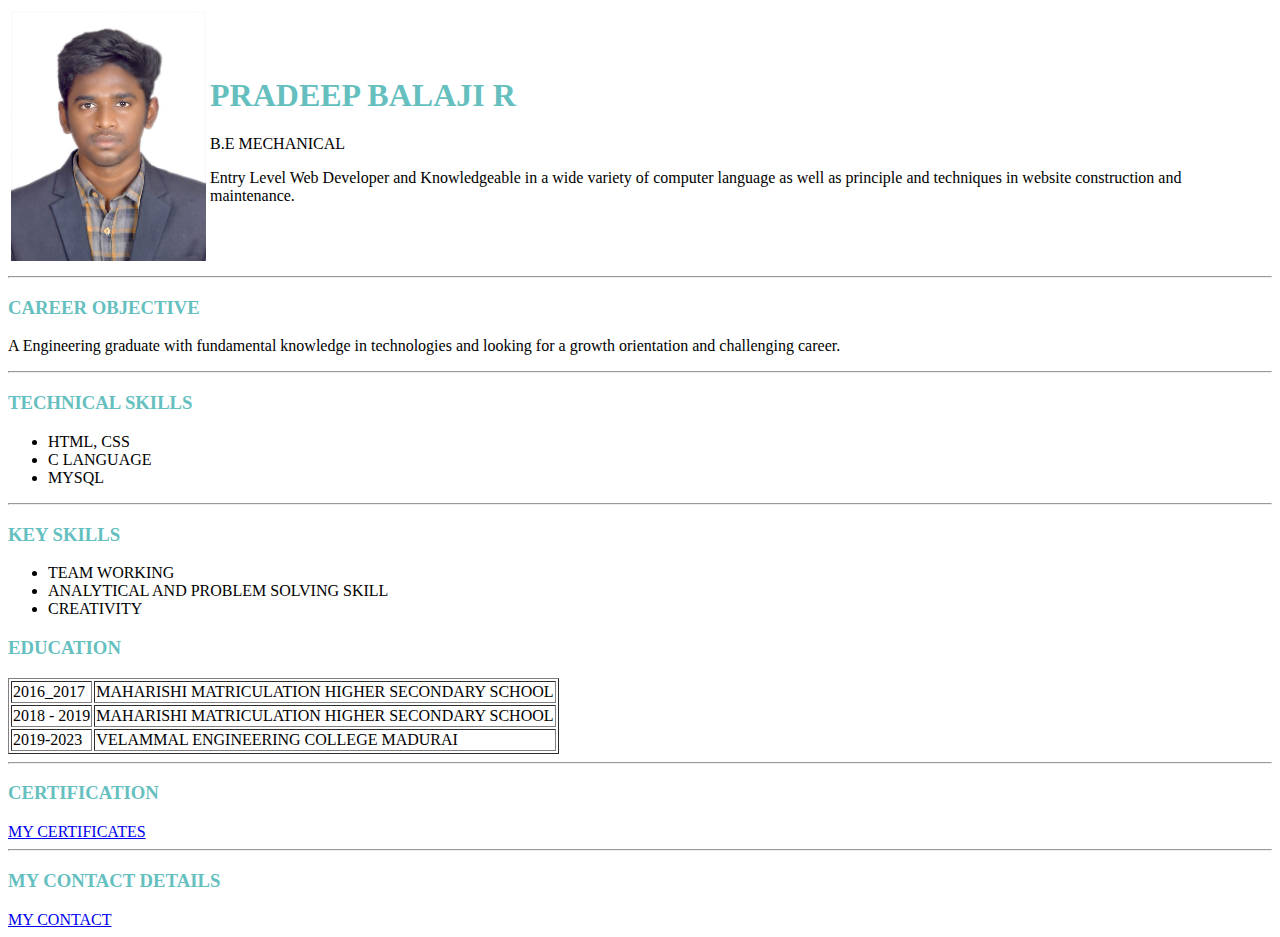
==== index.html @ cb56c02e "Add intial CV website files" ====
<!DOCTYPE html>
<html lang="en">
<head>
    <meta charset="UTF-8">
    <title>Pradeep Balaji Profile</title>
    <link rel="stylesheet" href="css/style.css">

    
</head>
<body>

    <table>
        <tr>
            <td><img  src="images/My pic (1)-modified.jpg" alt="Something wrong"></td>
            <td>
                <p><h1>PRADEEP BALAJI R</h1></p>
                    <p> B.E MECHANICAL</p>
                    <p>Entry Level Web Developer and Knowledgeable in a wide variety of computer language as well as principle and techniques in website construction and maintenance. </p>
            </td>
        </tr>
    </table>
    
    
    <hr>

    <h3>CAREER OBJECTIVE</h3>
    <p>A Engineering graduate with fundamental knowledge in technologies and looking for a growth orientation and challenging career.</p>
    <hr>
    <h3>TECHNICAL SKILLS</h3>
    <ul>
        <li>HTML, CSS</li>
        <li>C LANGUAGE</li>
        <li>MYSQL</li>
    </ul>
    <hr>
    <h3>KEY SKILLS</h3>
    <ul>
        <li>TEAM WORKING</li>
        <li>ANALYTICAL AND PROBLEM SOLVING SKILL</li>
        <li>CREATIVITY</li>
    </ul>

    <h3>EDUCATION</h3>
    <Table border="1">
        <tr>
            <td>2016_2017</td>
            <td>MAHARISHI MATRICULATION HIGHER SECONDARY SCHOOL</td>
        </tr>
        <tr>
            <td>2018 - 2019</td>
            <td>MAHARISHI MATRICULATION HIGHER SECONDARY SCHOOL</td>
        </tr>
        <TR>
            <TD>2019-2023</TD>
            <TD>VELAMMAL ENGINEERING COLLEGE MADURAI </TD>
        </TR>
    </Table>
    <hr>
<h3>CERTIFICATION</h3>

<a href="index.html">MY CERTIFICATES</a>
<hr>
<h3>MY CONTACT DETAILS</h3>
<a href="contactme.html">MY CONTACT</a>

    


</body>
</html>
---- css/style.css ----
<style>
        body {
            background-color : #EAF6F6;
        }
        

        h1{
            color:  #66bfbf; 
        }
        h3{
            color: #66bfbf;
        }
        
       .mypic{
        height: 200px;
        width: 200px;
       }
</style>
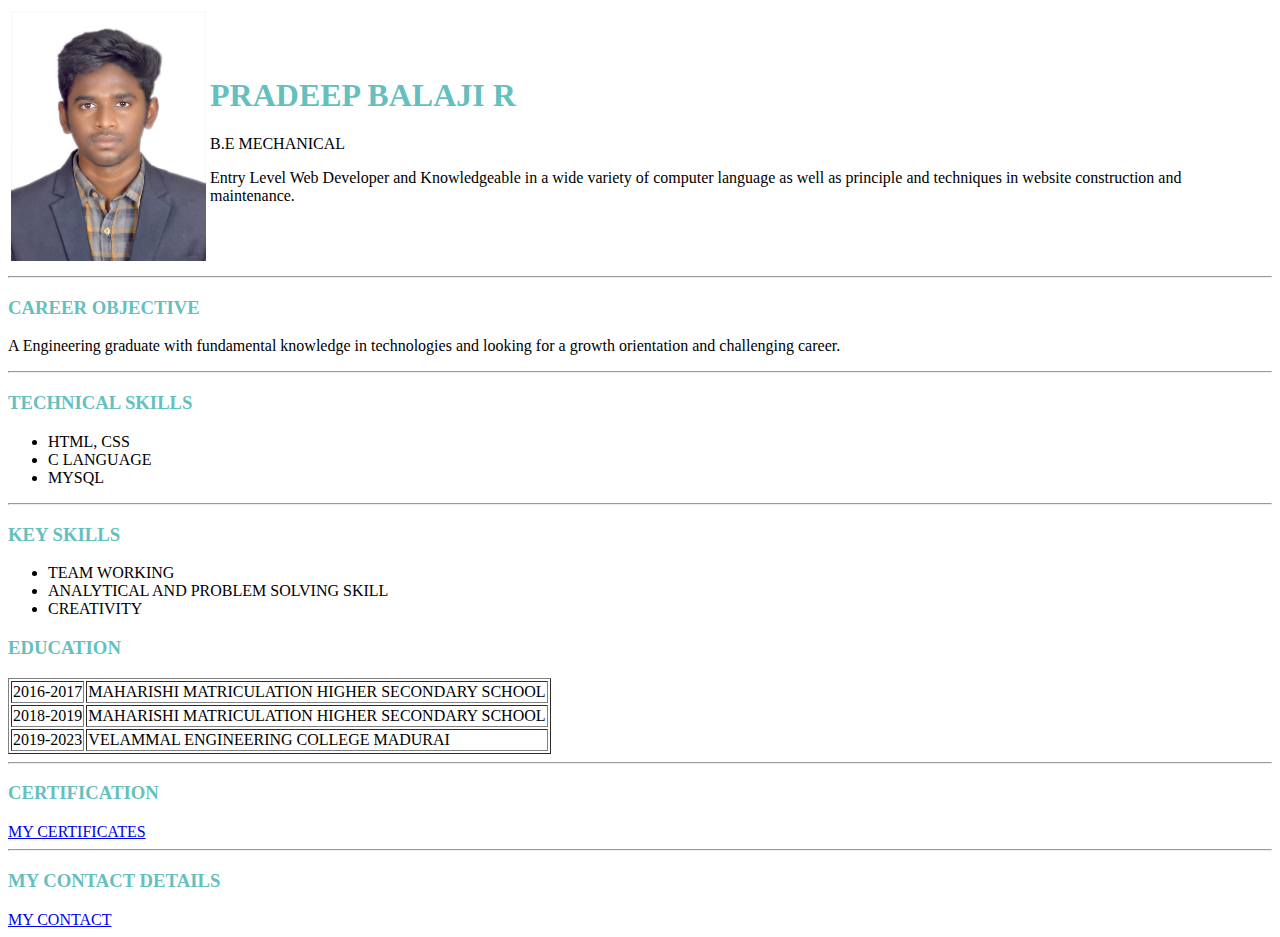
==== commit 82381a75: "Update index.html" ====
--- a/index.html
+++ b/index.html
@@ -43,11 +43,11 @@
     <h3>EDUCATION</h3>
     <Table border="1">
         <tr>
-            <td>2016_2017</td>
+            <td>2016-2017</td>
             <td>MAHARISHI MATRICULATION HIGHER SECONDARY SCHOOL</td>
         </tr>
         <tr>
-            <td>2018 - 2019</td>
+            <td>2018-2019</td>
             <td>MAHARISHI MATRICULATION HIGHER SECONDARY SCHOOL</td>
         </tr>
         <TR>
@@ -58,7 +58,7 @@
     <hr>
 <h3>CERTIFICATION</h3>
 
-<a href="index.html">MY CERTIFICATES</a>
+<a href="certificate.html">MY CERTIFICATES</a>
 <hr>
 <h3>MY CONTACT DETAILS</h3>
 <a href="contactme.html">MY CONTACT</a>
@@ -67,4 +67,4 @@
 
 
 </body>
-</html>+</html>
